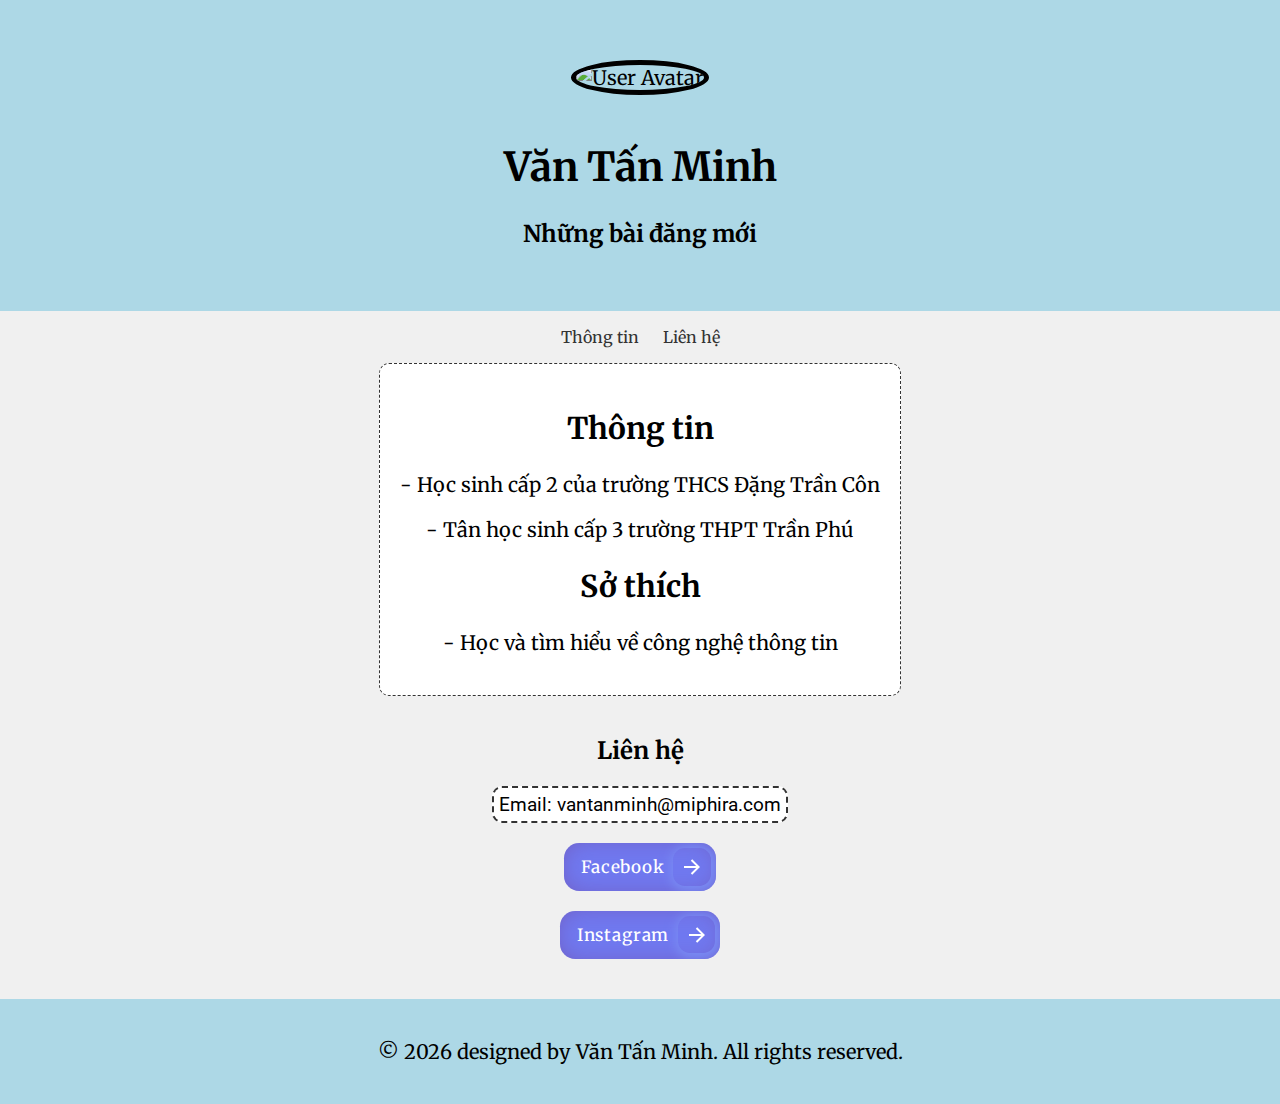
==== blog/index.html @ c774e505 "Add files via upload" ====
<!DOCTYPE html>
<html lang="vi">
<head>
    <link rel="preconnect" href="https://fonts.googleapis.com">
    <link rel="preconnect" href="https://fonts.gstatic.com" crossorigin>
    <link href="https://fonts.googleapis.com/css2?family=Merriweather:ital,wght@0,300;0,400;0,700;0,900;1,300;1,400;1,700;1,900&family=Playfair+Display:ital,wght@0,400..900;1,400..900&family=Roboto:ital,wght@0,100;0,300;0,400;0,500;0,700;0,900;1,100;1,300;1,400;1,500;1,700;1,900&display=swap" rel="stylesheet">
    <link rel="preconnect" href="https://fonts.googleapis.com">
    <link rel="preconnect" href="https://fonts.gstatic.com" crossorigin>
    <link href="https://fonts.googleapis.com/css2?family=Playfair+Display:ital,wght@0,400..900;1,400..900&family=Roboto:ital,wght@0,100;0,300;0,400;0,500;0,700;0,900;1,100;1,300;1,400;1,500;1,700;1,900&display=swap" rel="stylesheet">
    <link rel="preconnect" href="https://fonts.googleapis.com">
    <link rel="preconnect" href="https://fonts.gstatic.com" crossorigin>
    <link href="https://fonts.googleapis.com/css2?family=Playfair+Display:ital,wght@0,400..900;1,400..900&display=swap" rel="stylesheet">
    <meta charset="UTF-8">
    <meta name="viewport" content="width=device-width, initial-scale=1.0">
    <link rel="icon" href="https://www.miphira.com/wp-content/uploads/ultimatemember/1/profile_photo-190x190.png?1721369399" type="image/png">
    <title>Thông tin của tôi</title>
    <link rel="stylesheet" href="styles.css">
</head>
<body>
    <header>
        <header>
            <img id="avatar" src="https://www.miphira.com/wp-content/uploads/ultimatemember/1/profile_photo-190x190.png?1721369399" alt="User Avatar">
            <h1>Văn Tấn Minh</h1>
            <h3>Những bài đăng mới </h3>
        </header>
        
    </header>
    <nav>
        <ul>
            <li><a href="#about">Thông tin</a></li>
            <li><a href="#contact">Liên hệ</a></li>
        </ul>
    </nav>
    <main>
        <section id="about">
            <h2>Thông tin</h2>
            <p>- Học sinh cấp 2 của trường THCS Đặng Trần Côn</p>
            <p>- Tân học sinh cấp 3 trường THPT Trần Phú</p>
            <h2>Sở thích</h2>
            <p>- Học và tìm hiểu về công nghệ thông tin</p>


            </p>
        </section>
        <section id="contact">
            <h2>Liên hệ</h2>
            <p id="email">Email: vantanminh@miphira.com</p>
                <button class="contactButton" data-link="https://www.facebook.com/vtan.minh";>
                    Facebook
                    <div class="iconButton">
                      <svg
                        height="24"
                        width="24"
                        viewBox="0 0 24 24"
                        xmlns="http://www.w3.org/2000/svg"
                      >
                        <path d="M0 0h24v24H0z" fill="none"></path>
                        <path
                          d="M16.172 11l-5.364-5.364 1.414-1.414L20 12l-7.778 7.778-1.414-1.414L16.172 13H4v-2z"
                          fill="currentColor"
                        ></path>
                      </svg>
                    </div>
                  </button>
                  
            </button>
            <button class="contactButton" data-link="https://www.instagram.com/vtan.minh61";>
                Instagram
                <div class="iconButton">
                  <svg
                    height="24"
                    width="24"
                    viewBox="0 0 24 24"
                    xmlns="http://www.w3.org/2000/svg"
                  >
                    <path d="M0 0h24v24H0z" fill="none"></path>
                    <path
                      d="M16.172 11l-5.364-5.364 1.414-1.414L20 12l-7.778 7.778-1.414-1.414L16.172 13H4v-2z"
                      fill="currentColor"
                    ></path>
                  </svg>
                </div>
              </button>
        </section> 
    </main>
    <footer>
        <p>&copy; <span id="year"></span> designed by Văn Tấn Minh. All rights reserved.</p>
    </footer>
    <script src="script.js"></script>
</body>
</html>
---- blog/styles.css ----
body {
    font-family: "Merriweather", serif;
  font-weight: 400;
  font-style: medium;
    background: #f0f0f0;
    margin: 0;
    padding: 0;
}

header, footer {
    text-align: center;
    padding: 20px;
    background: lightblue;
    font-family: "Merriweather", serif;
  font-weight: 400;
  font-style: medium;
  font-size: 20px
}
 section {
    text-align: center;
    padding: 20px;

}

nav ul {
    list-style-type: none;
    padding: 0;
    text-align: center;
}

nav ul li {
    display: inline;
    margin: 0 10px;
}

a {
    text-decoration: none;
    color: #333;
}

@media (max-width: 600px) {
    nav ul li {
        display: block;
        margin: 10px 0;
    }
}

#about {
    text-align: center;
    border: 1px solid #333;
    width: fit-content;
    border-style: dashed;
    margin: 0 auto;
    padding: 20px;
    background: #fff;
    border-radius: 10px;
    font-family: "Merriweather", serif;
  font-weight: 400;
  font-style: medium;
  font-size: 20px
}
#avatar {
    border: 5px solid black;border: 5px solid black;
    width: 100px;
    height: 100px;
    border-radius: 50%;
    margin: 20px;
}
.contactButton {
    background: #7079f0;
    color: white;
    font-family: inherit;
    padding: 0.45em;
    padding-left: 1em;
    font-size: 17px;
    font-weight: 500;
    border-radius: 0.9em;
    border: none;
    cursor: pointer;
    letter-spacing: 0.05em;
    display: flex;
    align-items: center;
    box-shadow: inset 0 0 1.6em -0.6em #714da6;
    overflow: hidden;
    position: relative;
    height: 2.8em;
    padding-right: 3em;
    margin-bottom: 20px; /* Add more space below the button */
    margin-left: auto;
    margin-right: auto;
}

.iconButton {
    margin-left: 1em;
    position: absolute;
    display: flex;
    align-items: center;
    justify-content: center;
    height: 2.2em;
    width: 2.2em;
    border-radius: 0.7em;
    box-shadow: 0.1em 0.1em 0.6em 0.2em #7a8cf3;
    right: 0.3em;
    transition: all 0.3s;
}

.contactButton:hover {
    transform: translate(-0.05em, -0.05em);
    box-shadow: 0.15em 0.15em #5566c2;
}

.contactButton:active {
    transform: translate(0.05em, 0.05em);
    box-shadow: 0.05em 0.05em #5566c2;
}
#email {
    text-align: center;
    border: 2px solid #333;
    width: fit-content;
    border-style: dashed;
    margin: 0 auto;
    padding: 5px;
    background: #fff;
    border-radius: 10px;
    margin-bottom: 20px;
    font-family: "Roboto", sans-serif;
    font-weight: 400;
    font-style: normal;
    font-size: larger;
}
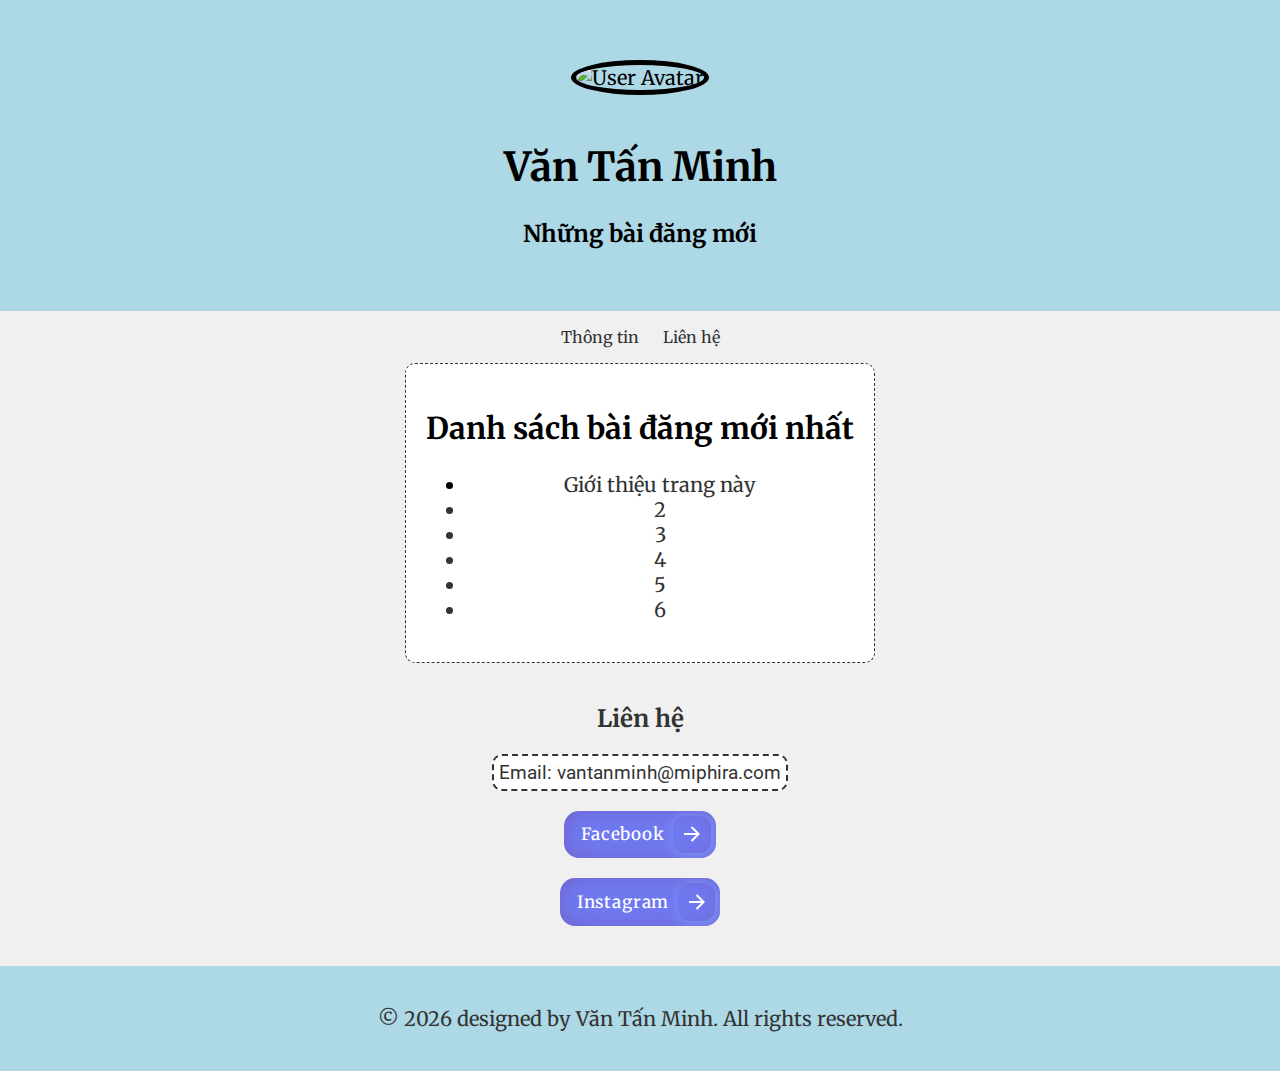
==== commit 24daa1f5: "Update page title to "Blog"" ====
--- a/blog/index.html
+++ b/blog/index.html
@@ -13,7 +13,7 @@
     <meta charset="UTF-8">
     <meta name="viewport" content="width=device-width, initial-scale=1.0">
     <link rel="icon" href="https://www.miphira.com/wp-content/uploads/ultimatemember/1/profile_photo-190x190.png?1721369399" type="image/png">
-    <title>Thông tin của tôi</title>
+    <title>Blog</title>
     <link rel="stylesheet" href="styles.css">
 </head>
 <body>
@@ -33,12 +33,15 @@
     </nav>
     <main>
         <section id="about">
-            <h2>Thông tin</h2>
-            <p>- Học sinh cấp 2 của trường THCS Đặng Trần Côn</p>
-            <p>- Tân học sinh cấp 3 trường THPT Trần Phú</p>
-            <h2>Sở thích</h2>
-            <p>- Học và tìm hiểu về công nghệ thông tin</p>
-
+            <h2>Danh sách bài đăng mới nhất</h2>
+            <ul class="list-content">
+            <li> <a href="/blog/gioi-thieu-trang">Giới thiệu trang này</li>
+            <li> 2</li>
+            <li> 3</li>
+            <li> 4</li>
+            <li> 5</li>
+            <li> 6</li>
+          </ul>
 
             </p>
         </section>
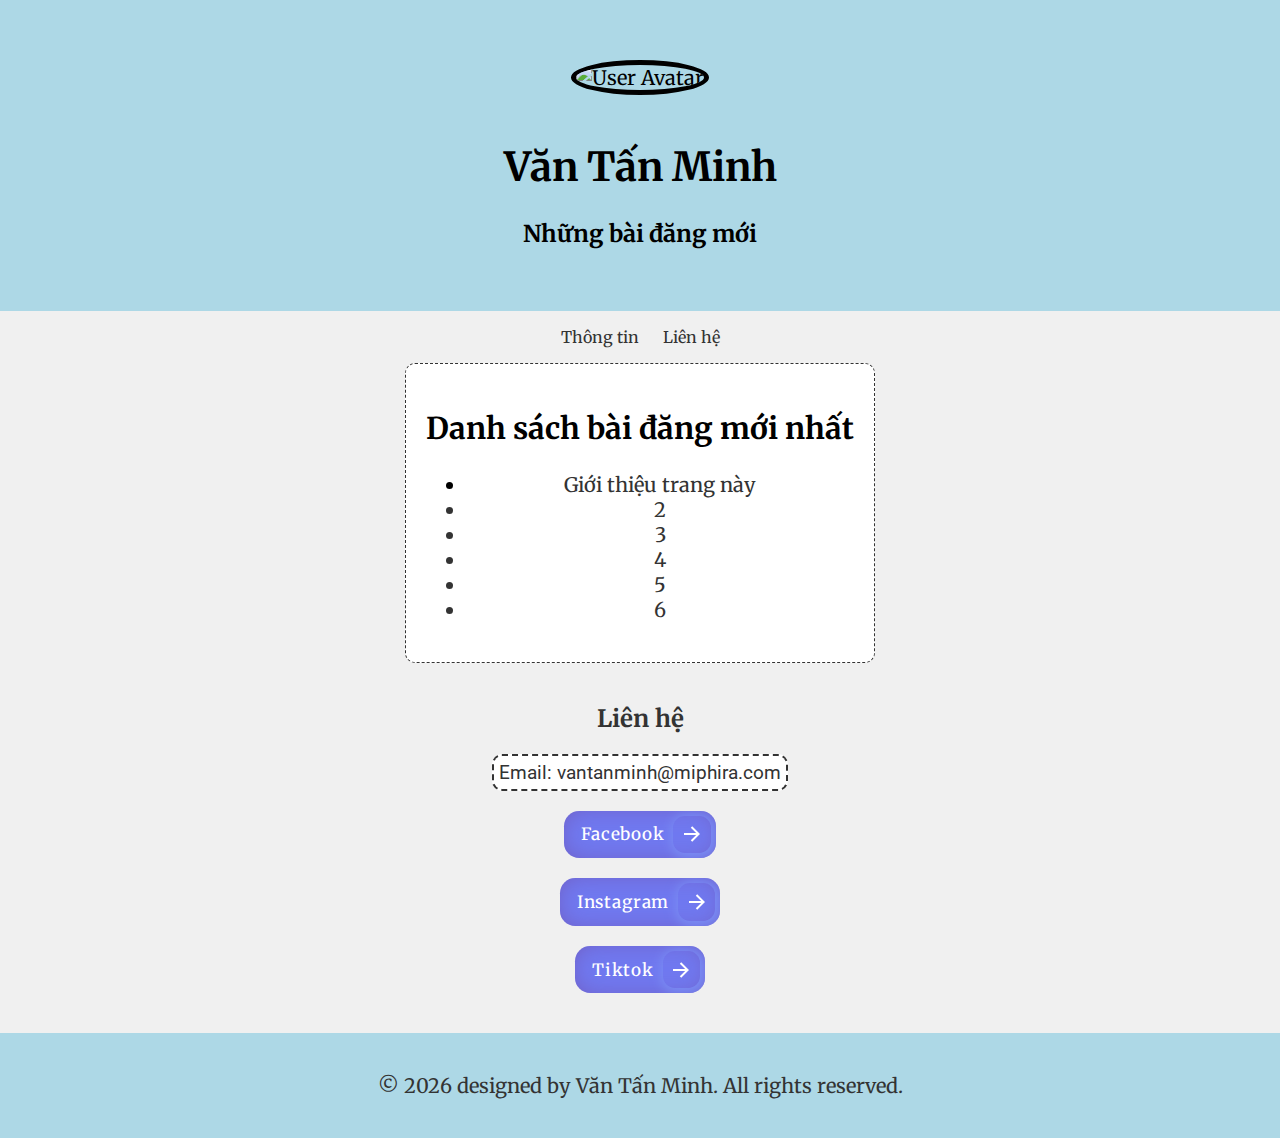
==== commit d8111a50: "Update index.html - add Tiktok contact button" ====
--- a/blog/index.html
+++ b/blog/index.html
@@ -84,6 +84,23 @@
                   </svg>
                 </div>
               </button>
+              <button class="contactButton" data-link="https://www.tiktok.com/@van.tan.minh";>
+                Tiktok
+                <div class="iconButton">
+                  <svg
+                    height="24"
+                    width="24"
+                    viewBox="0 0 24 24"
+                    xmlns="http://www.w3.org/2000/svg"
+                  >
+                    <path d="M0 0h24v24H0z" fill="none"></path>
+                    <path
+                      d="M16.172 11l-5.364-5.364 1.414-1.414L20 12l-7.778 7.778-1.414-1.414L16.172 13H4v-2z"
+                      fill="currentColor"
+                    ></path>
+                  </svg>
+                </div>
+              </button>
         </section> 
     </main>
     <footer>
